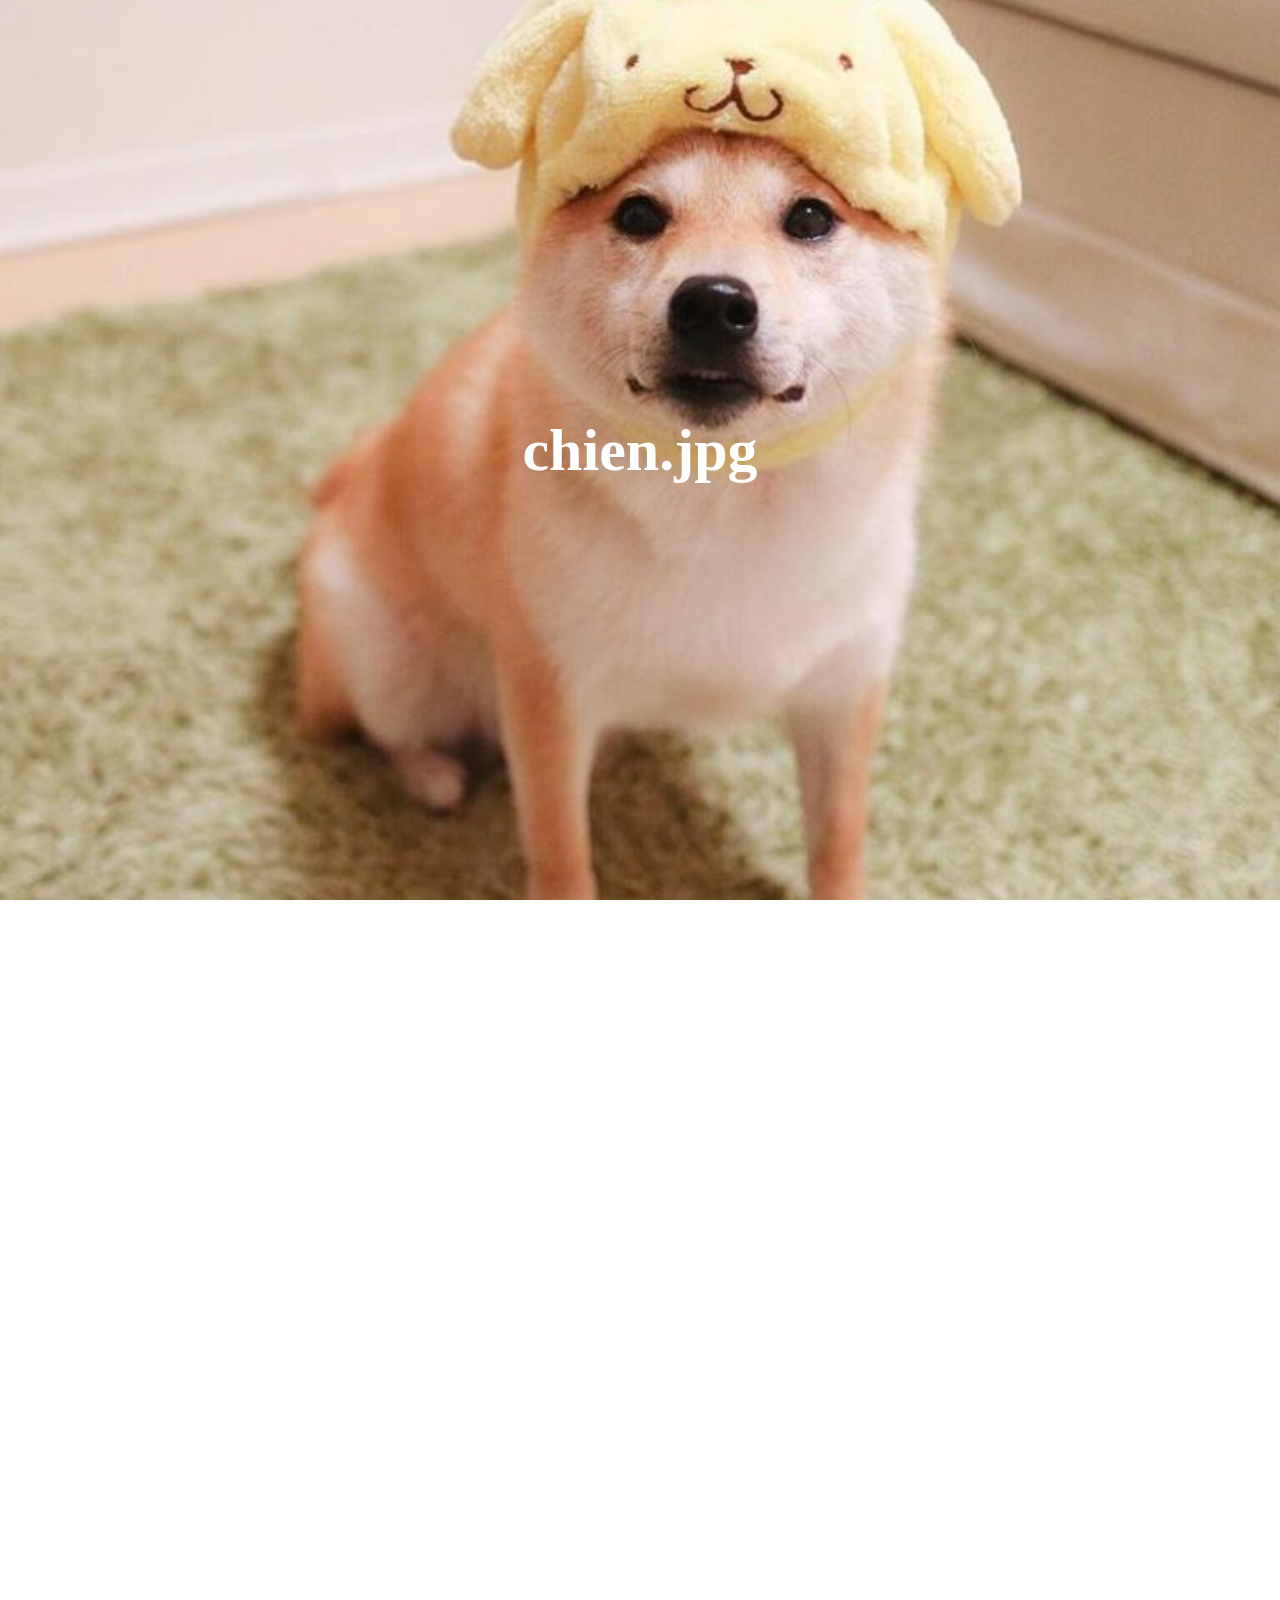
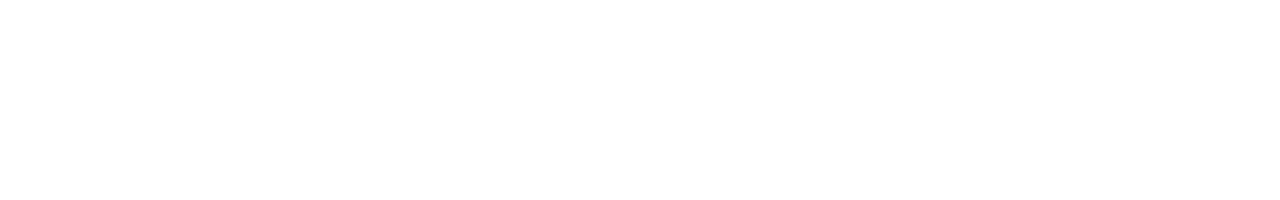
==== Texte_Dynamique/index.html @ 9e28e949 "EX16+Part2" ====
﻿<!DOCTYPE html>
<html>
<head>
	<title>Dynamique</title>
	<link rel="stylesheet" type="text/css" href="css.css">
	<meta name="viewport" content="width=device-width, user-scalable=no">
</head>
<body>
	<section id="premier">
		<h1 id="hey">chien.jpg</h1>
	</section>
	<section id="deuxieme">
		<img id="ouvretoi" src="chien.jpg" />
		<h2 id="ouvreto">El Doggo</h2>
		<p id="ouvret">de son vrai nom chien.jpg</p>
	</section>

	<script type="text/javascript">
		window.onload = fade();
		window.onscroll = function apparition() {
			console.log(document.body.scrollTop)

	      	if (document.body.scrollTop > 420 || document.documentElement.scrollTop > 420) {
	    		document.getElementById("ouvretoi").classList.add("sesame");
	    		document.getElementById("ouvreto").classList.add("sesame");
	    		document.getElementById("ouvret").classList.add("sesame");
	      	}
	      	else {
	      		document.getElementById("ouvretoi").classList.remove("sesame");
	    		document.getElementById("ouvreto").classList.remove("sesame");
	    		document.getElementById("ouvret").classList.remove("sesame");
	      	}
    	};

		function fade() {setTimeout(fadein, 50)};
		function fadein() {document.getElementById("hey").classList.add("onload");};

	</script>
</body>
</html>
---- Texte_Dynamique/css.css ----
﻿body {margin: 0; padding: 0;}

#premier {
	background-image: url('chien.jpg');
	background-position: center;
	background-size: cover;
	background-repeat: no-repeat;
	width: 100%;
	height: 100vh;
	display: flex;
	align-items: center;
	justify-content: center;
}

h1 {color: #FFF; font-size: 60px; opacity: 0;}
h1.onload {opacity: 1; transition: 1s ease;}

#deuxieme {
	width: 100%;
	height: 100vh;
	display: flex;
	align-items: center;
	justify-content: center;
	flex-direction: column;
}

section img {padding: 5px; width: 40%; border: 1px solid rgba(0,0,0,0.2); opacity: 0; transition: 1s ease;}

h2 {color: #000; font-size: 40px; opacity: 0; transition: 1s ease;}
p {color: #000; font-size: 20px; opacity: 0; transition: 1s ease;}

img.sesame, h2.sesame, p.sesame {opacity: 1; transition: 1s ease;}
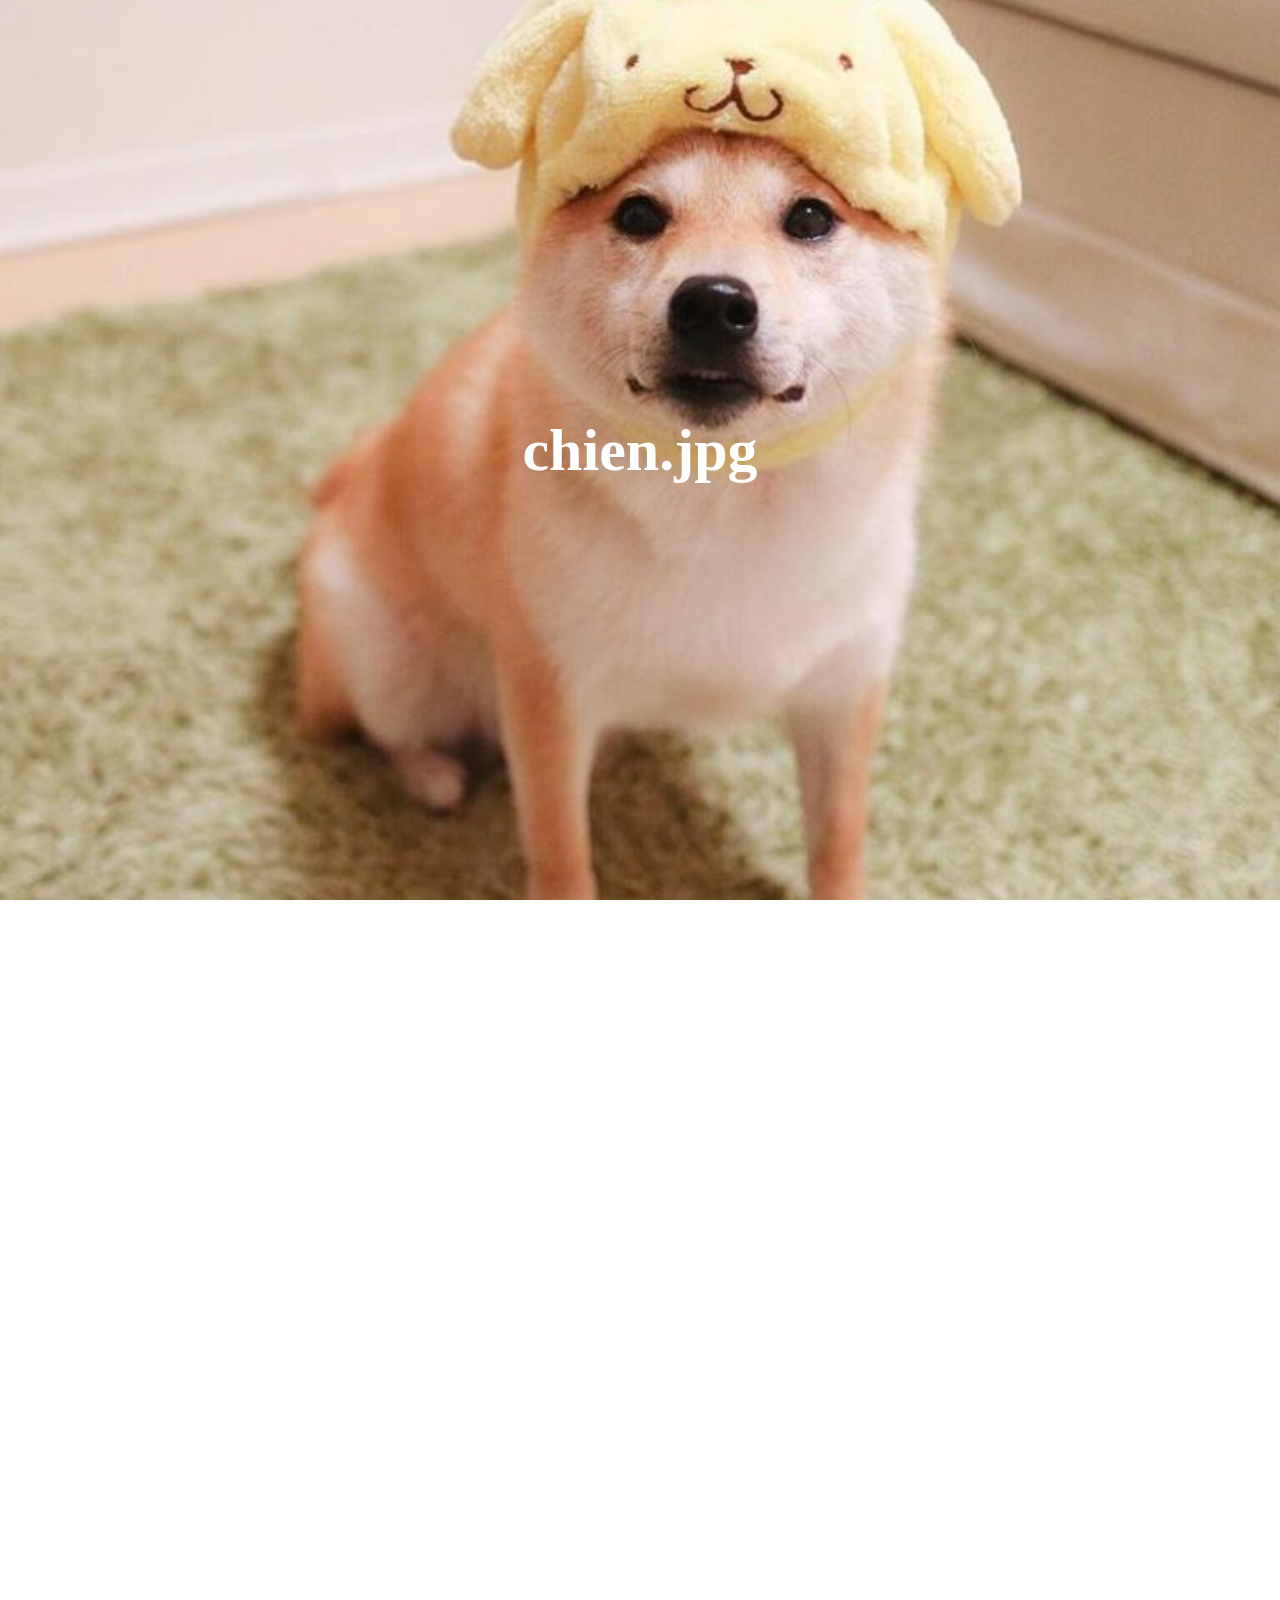
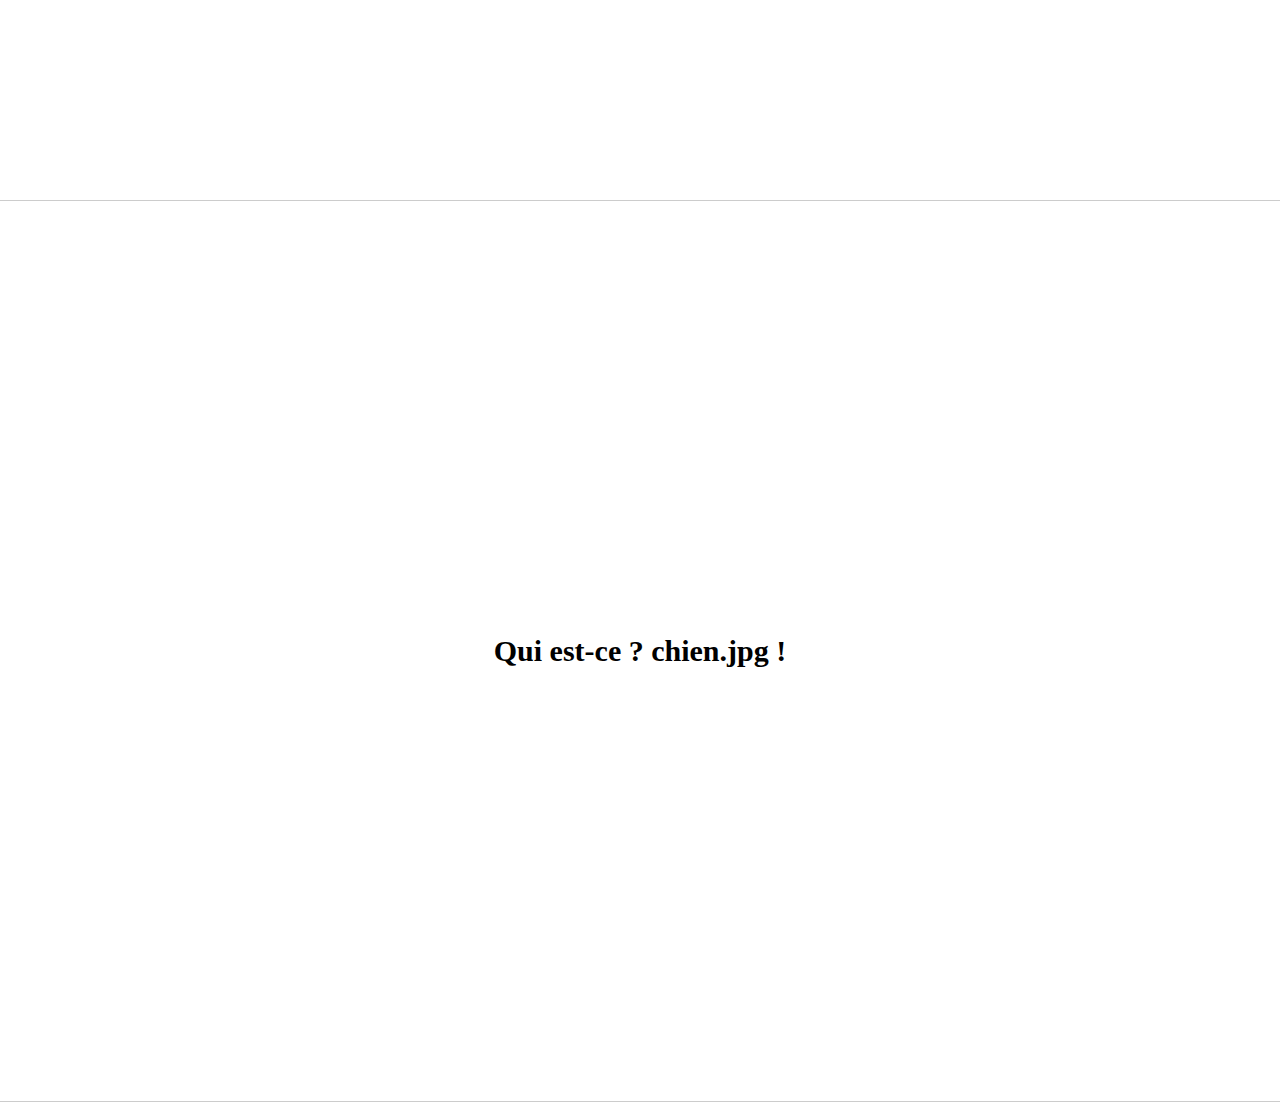
==== commit 52325261: "Part2 finie" ====
--- a/Texte_Dynamique/index.html
+++ b/Texte_Dynamique/index.html
@@ -14,13 +14,17 @@
 		<h2 id="ouvreto">El Doggo</h2>
 		<p id="ouvret">de son vrai nom chien.jpg</p>
 	</section>
+	<section id="troisieme">
+		<h3>Qui est-ce ? <span id="ho">chien.jpg</span> !</h3>
+	</section>
 
 	<script type="text/javascript">
-		window.onload = fade();
+		var cpt = 0;
+		window.onload = fade(), setInterval(textdynam,2000);
 		window.onscroll = function apparition() {
 			console.log(document.body.scrollTop)
 
-	      	if (document.body.scrollTop > 420 || document.documentElement.scrollTop > 420) {
+	      	if (document.body.scrollTop > 490 || document.documentElement.scrollTop > 490) {
 	    		document.getElementById("ouvretoi").classList.add("sesame");
 	    		document.getElementById("ouvreto").classList.add("sesame");
 	    		document.getElementById("ouvret").classList.add("sesame");
@@ -32,9 +36,20 @@
 	      	}
     	};
 
-		function fade() {setTimeout(fadein, 50)};
+		function fade() {setTimeout(fadein, 250)};
 		function fadein() {document.getElementById("hey").classList.add("onload");};
-
+		function textdynam() {
+			console.log(document.getElementById("ho").textContent);
+			console.log(+cpt);
+			if (cpt == 0) {
+				document.getElementById("ho").textContent = "el doggo";
+				cpt = 1;
+			}
+			else {
+				document.getElementById("ho").textContent = "chien.jpg";
+				cpt = 0;
+			}
+		}
 	</script>
 </body>
 </html>--- a/Texte_Dynamique/css.css
+++ b/Texte_Dynamique/css.css
@@ -15,18 +15,21 @@
 h1 {color: #FFF; font-size: 60px; opacity: 0;}
 h1.onload {opacity: 1; transition: 1s ease;}
 
-#deuxieme {
+#deuxieme, #troisieme {
 	width: 100%;
 	height: 100vh;
 	display: flex;
 	align-items: center;
 	justify-content: center;
 	flex-direction: column;
+	border-bottom: 1px solid rgba(0,0,0,0.2);
 }
 
-section img {padding: 5px; width: 40%; border: 1px solid rgba(0,0,0,0.2); opacity: 0; transition: 1s ease;}
+section img {padding: 5px; width: 40%; border: 1px solid rgba(0,0,0,0.2); opacity: 0; transition: 2s ease;}
 
-h2 {color: #000; font-size: 40px; opacity: 0; transition: 1s ease;}
-p {color: #000; font-size: 20px; opacity: 0; transition: 1s ease;}
+h2 {color: #000; font-size: 40px; opacity: 0; transition: 2s ease;}
+p {color: #000; font-size: 20px; opacity: 0; transition: 2s ease;}
 
-img.sesame, h2.sesame, p.sesame {opacity: 1; transition: 1s ease;}+img.sesame, h2.sesame, p.sesame {opacity: 1; transition: 2s ease;}
+
+h3 {font-size: 30px;}